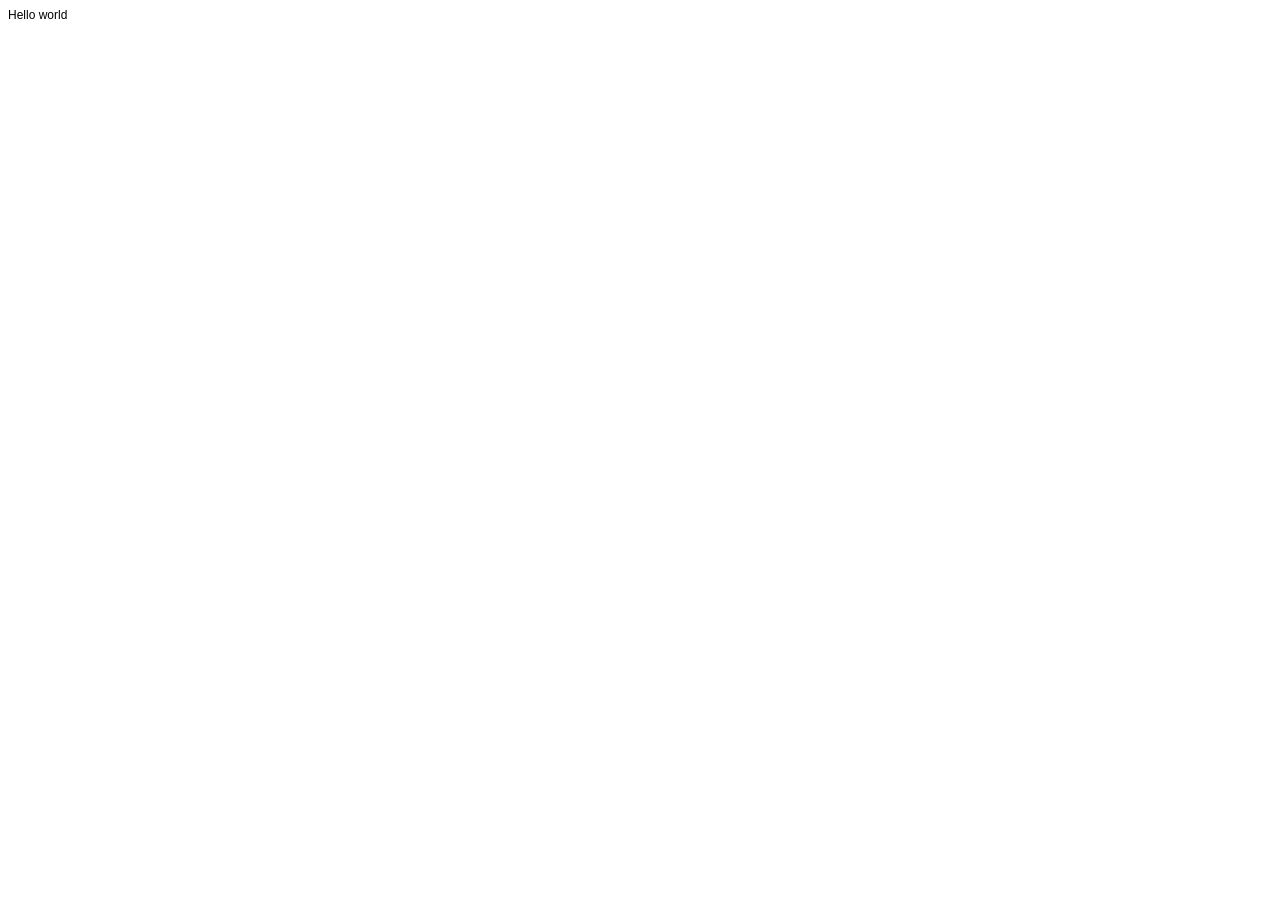
==== QA Manual 27.01.2025.html @ 1b1cf0be "Add QA Manual 27.01.2025.html" ====
<!DOCTYPE html PUBLIC "-//W3C//DTD HTML 4.01//EN" "http://www.w3.org/TR/html4/strict.dtd">
<html>
<head>
  <meta http-equiv="Content-Type" content="text/html; charset=utf-8">
  <meta http-equiv="Content-Style-Type" content="text/css">
  <title></title>
  <meta name="Generator" content="Cocoa HTML Writer">
  <meta name="CocoaVersion" content="2575.4">
  <style type="text/css">
    p.p1 {margin: 0.0px 0.0px 0.0px 0.0px; font: 12.0px Helvetica}
  </style>
</head>
<body>
<p class="p1">Hello world</p>
</body>
</html>
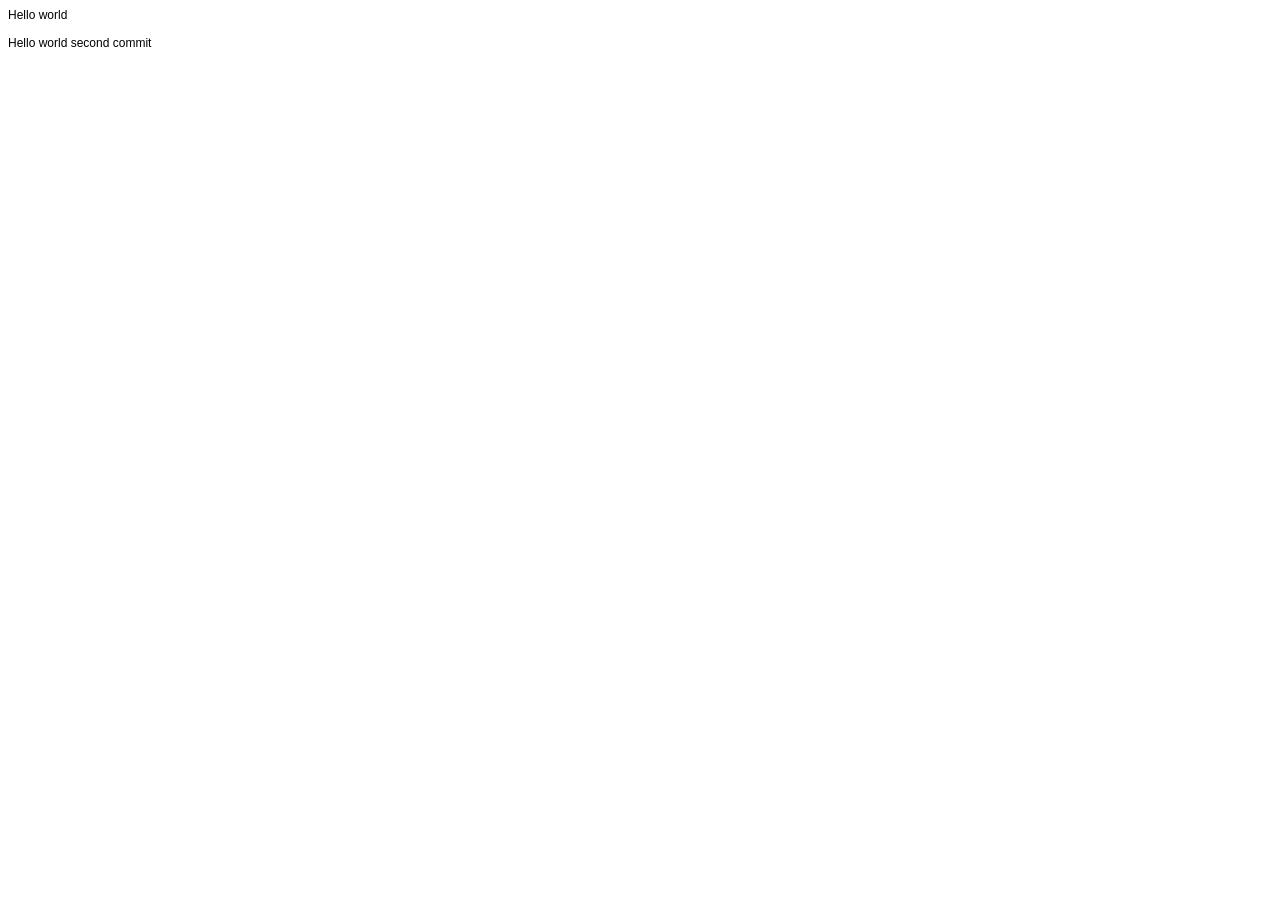
==== commit bf680adc: "Add second commit" ====
--- a/QA Manual 27.01.2025.html
+++ b/QA Manual 27.01.2025.html
@@ -7,10 +7,14 @@
   <meta name="Generator" content="Cocoa HTML Writer">
   <meta name="CocoaVersion" content="2575.4">
   <style type="text/css">
-    p.p1 {margin: 0.0px 0.0px 0.0px 0.0px; font: 12.0px Helvetica}
+    p.p1 {margin: 0.0px 0.0px 0.0px 0.0px; font: 12.0px Helvetica; -webkit-text-stroke: #000000}
+    p.p2 {margin: 0.0px 0.0px 0.0px 0.0px; font: 12.0px Helvetica; -webkit-text-stroke: #000000; min-height: 14.0px}
+    span.s1 {font-kerning: none}
   </style>
 </head>
 <body>
-<p class="p1">Hello world</p>
+<p class="p1"><span class="s1">Hello world</span></p>
+<p class="p2"><span class="s1"></span><br></p>
+<p class="p1"><span class="s1">Hello world second commit</span></p>
 </body>
 </html>
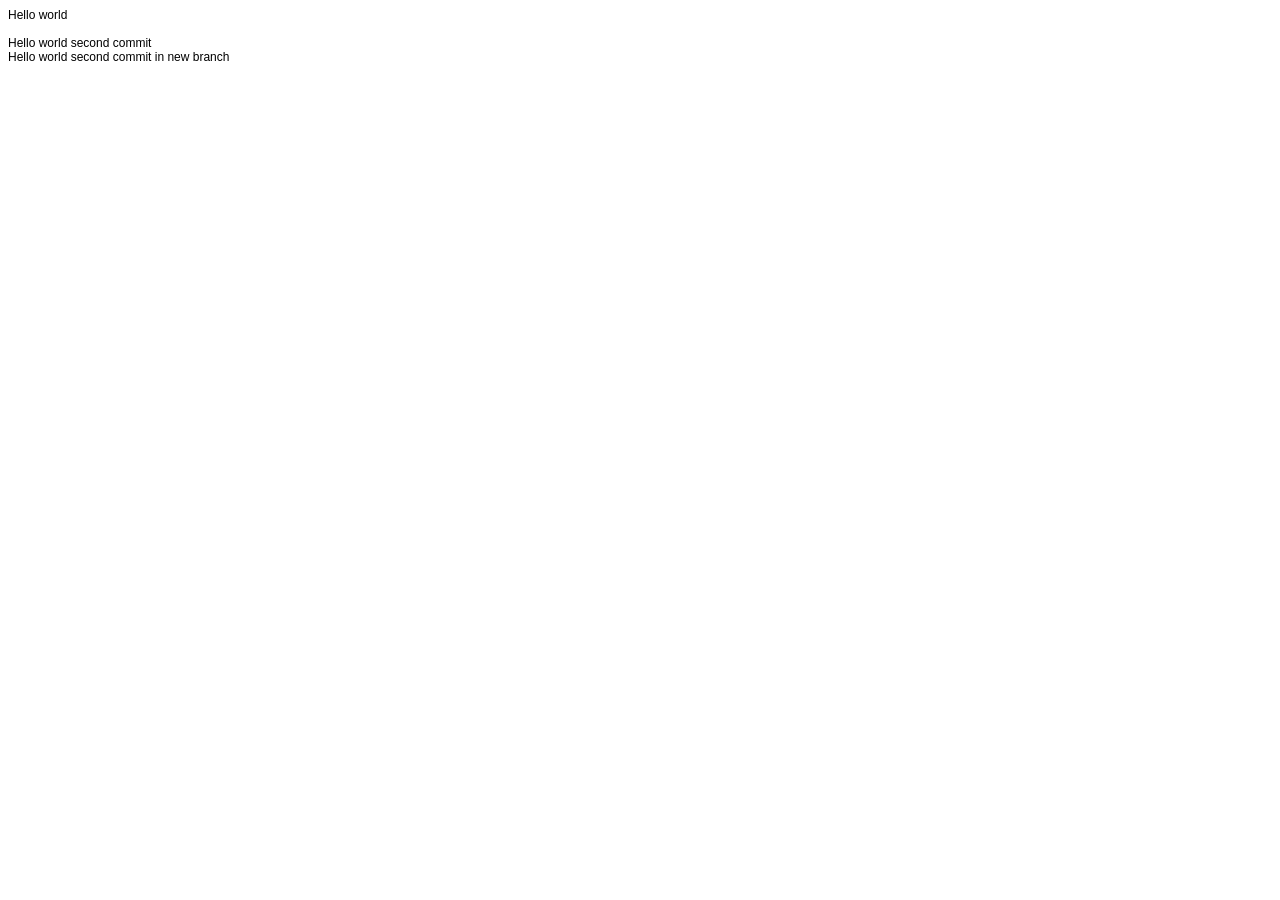
==== commit a5baa12a: "add commit in new branch" ====
--- a/QA Manual 27.01.2025.html
+++ b/QA Manual 27.01.2025.html
@@ -1,20 +1,34 @@
 <!DOCTYPE html PUBLIC "-//W3C//DTD HTML 4.01//EN" "http://www.w3.org/TR/html4/strict.dtd">
 <html>
-<head>
-  <meta http-equiv="Content-Type" content="text/html; charset=utf-8">
-  <meta http-equiv="Content-Style-Type" content="text/css">
-  <title></title>
-  <meta name="Generator" content="Cocoa HTML Writer">
-  <meta name="CocoaVersion" content="2575.4">
-  <style type="text/css">
-    p.p1 {margin: 0.0px 0.0px 0.0px 0.0px; font: 12.0px Helvetica; -webkit-text-stroke: #000000}
-    p.p2 {margin: 0.0px 0.0px 0.0px 0.0px; font: 12.0px Helvetica; -webkit-text-stroke: #000000; min-height: 14.0px}
-    span.s1 {font-kerning: none}
-  </style>
-</head>
-<body>
-<p class="p1"><span class="s1">Hello world</span></p>
-<p class="p2"><span class="s1"></span><br></p>
-<p class="p1"><span class="s1">Hello world second commit</span></p>
-</body>
+  <head>
+    <meta http-equiv="Content-Type" content="text/html; charset=utf-8" />
+    <meta http-equiv="Content-Style-Type" content="text/css" />
+    <title></title>
+    <meta name="Generator" content="Cocoa HTML Writer" />
+    <meta name="CocoaVersion" content="2575.4" />
+    <style type="text/css">
+      p.p1 {
+        margin: 0px 0px 0px 0px;
+        font: 12px Helvetica;
+        -webkit-text-stroke: #000000;
+      }
+      p.p2 {
+        margin: 0px 0px 0px 0px;
+        font: 12px Helvetica;
+        -webkit-text-stroke: #000000;
+        min-height: 14px;
+      }
+      span.s1 {
+        font-kerning: none;
+      }
+    </style>
+  </head>
+  <body>
+    <p class="p1"><span class="s1">Hello world</span></p>
+    <p class="p2"><span class="s1"></span><br /></p>
+    <p class="p1"><span class="s1">Hello world second commit</span></p>
+    <p class="p1">
+      <span class="s1">Hello world second commit in new branch</span>
+    </p>
+  </body>
 </html>
